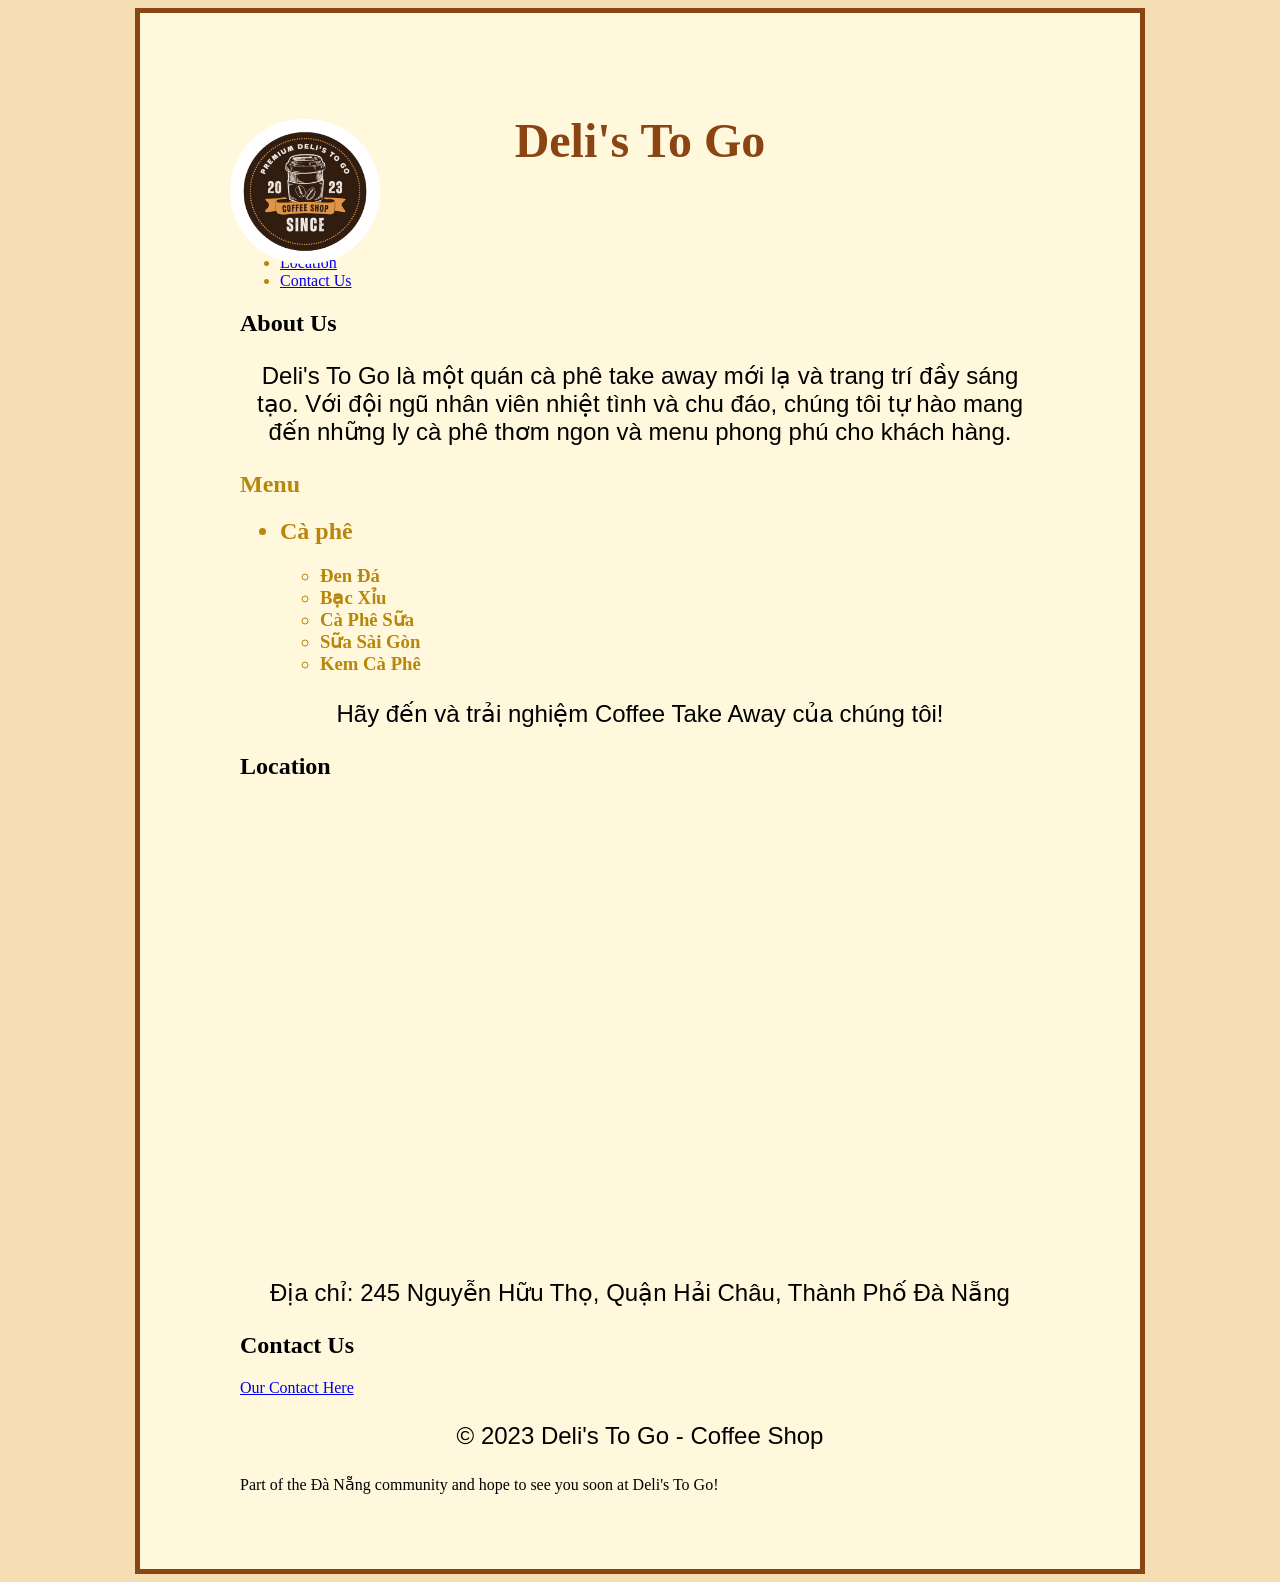
==== index.html @ 9852b00e "Add files via upload" ====
<!DOCTYPE html>
<html>
<head>
	<title>Deli's To Go</title>
<link rel="stylesheet" href="style.css">
</head>
<body>
	<div class="container">
		<header>
            <h1>Deli's To Go</h1>
            <div class="img"> <img src="images/Deli's togo.png" alt=""></div>

            <nav class="top-nav">
                <ul>
                    <li><a href="#about">About Us</a></li>
                    <li><a href="#menu">Menu</a></li>
                    <li><a href="#location">Location</a></li>
                    <li><a href="#contact">Contact Us</a></li>
                </ul>
            </nav>
        </header>
        <main>
            <section id="about">
                <h2>About Us</h2>
                <p>Deli's To Go là một quán cà phê take away mới lạ và trang trí đầy sáng tạo. Với đội ngũ nhân viên nhiệt tình và chu đáo, chúng tôi tự hào mang đến những ly cà phê thơm ngon và menu phong phú cho khách hàng.</p>
            </section>
            <div class="menu">
                <section id="menu">
                    <h2>Menu</h2>
                    <ul>

                        <h2><li><strong>Cà phê</strong></li></h2>
                        <ul>
                            <h3>
                                <li>Đen Đá </li>
                            <li>Bạc Xỉu</li>
                            <li>Cà Phê Sữa</li>
                            <li>Sữa Sài Gòn</li>
                            <li>Kem Cà Phê</li>
                            </h3>
                        </ul>
                    </ul>
                    <p>Hãy đến và trải nghiệm Coffee Take Away của chúng tôi!</p>
                </section>
            </div>
           
            <section id="location">
                <h2>Location</h2>
                <iframe src="https://www.google.com/maps/embed?pb=!1m18!1m12!1m3!1d239.65282816534582!2d108.2104733274872!3d16.042368458191287!2m3!1f0!2f0!3f0!3m2!1i1024!2i768!4f13.1!3m3!1m2!1s0x314219be29d301e9%3A0x5435bea700f60069!2zMjQ1IE5ndXnhu4VuIEjhu691IFRo4buNLCBIb8OgIEPGsOG7nW5nIELhuq9jLCBI4bqjaSBDaMOidSwgxJDDoCBO4bq1bmcgNTUwMDAwLCBWaeG7h3QgTmFt!5e0!3m2!1svi!2s!4v1679935266324!5m2!1svi!2s" width="600" height="450" style="border:0;" allowfullscreen="" loading="lazy" referrerpolicy="no-referrer-when-downgrade"></iframe>
                <p>Địa chỉ: 245 Nguyễn Hữu Thọ, Quận Hải Châu, Thành Phố Đà Nẵng</p>
            </section>

        </main>
        <footer>
            <section id="contact">
                <h2>Contact Us</h2>
             <a href="https://www.facebook.com/DeLiToGoz?mibextid=ZbWKwL"> Our Contact Here</a>
            </section>
            <p>&copy; 2023 Deli's To Go - Coffee Shop</p>
        </footer> Part of the Đà Nẵng community and hope to see you soon at Deli's To Go!</p>
	</div>
</body>
</html>
---- style.css ----
img{
    width: 150px;
    height: 145px;  
    border-radius: 150px;
    position: absolute;
    left: 18%;
    margin: 2px 0;
    top: 13%;
}
.top-nav{
    color:darkgoldenrod;
}
.menu{
    color:darkgoldenrod;
}
body {
    background-color: #F5DEB3;
}
h1 {
    color: #8B4513;
    text-align: center;
    font-size: 48px;
    font-family: fantasy;
    margin-top: 50px;
    margin-bottom: 50px;
}
p {
    color: #000000;
    font-size: 24px;
    font-family: sans-serif;
    text-align: center;
    margin-top: 25px;
    margin-bottom: 25px;
}
.container {
    max-width: 800px;
    margin: auto;
    padding-left: 100px;
    padding-right: 100px;
    padding-top: 50px;
    padding-bottom: 50px;
    background-color: #FFF8DC;
    border-style: solid;
    border-width: 5px;
    border-color: #8B4513;
}
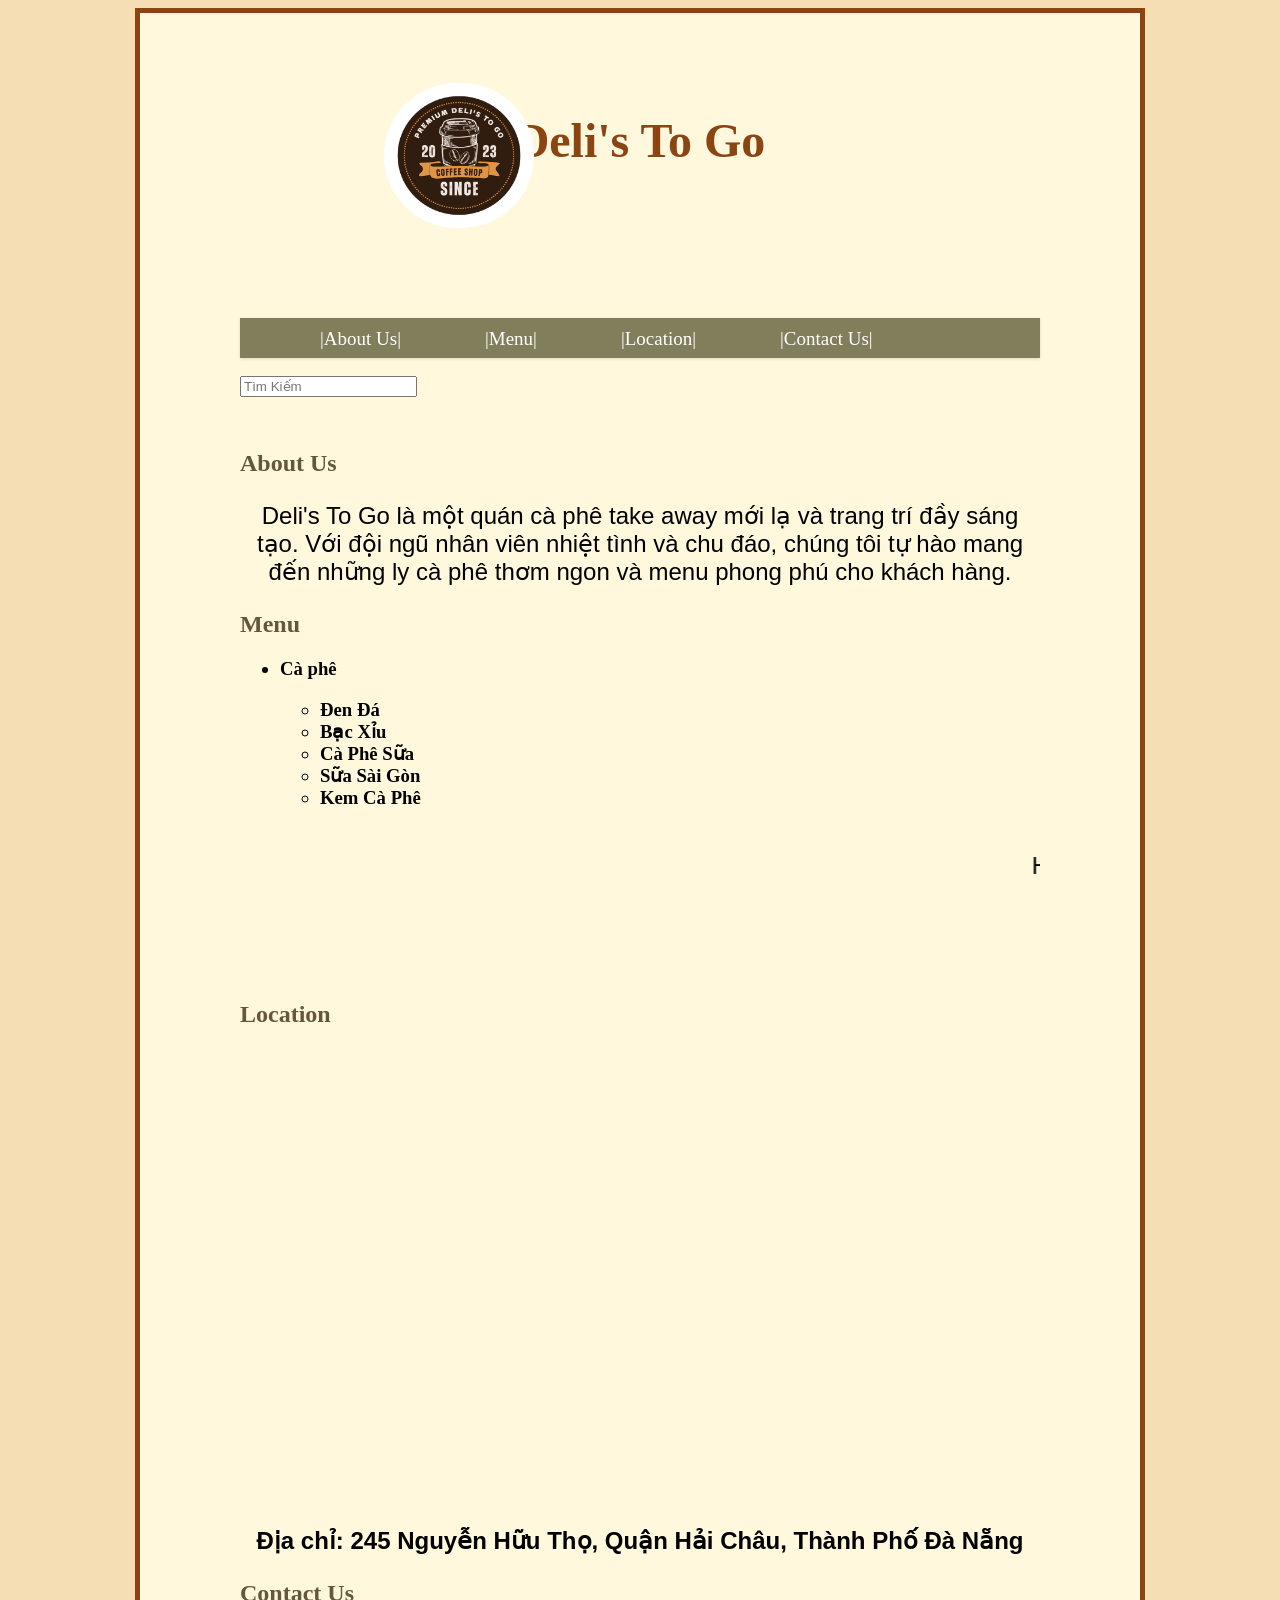
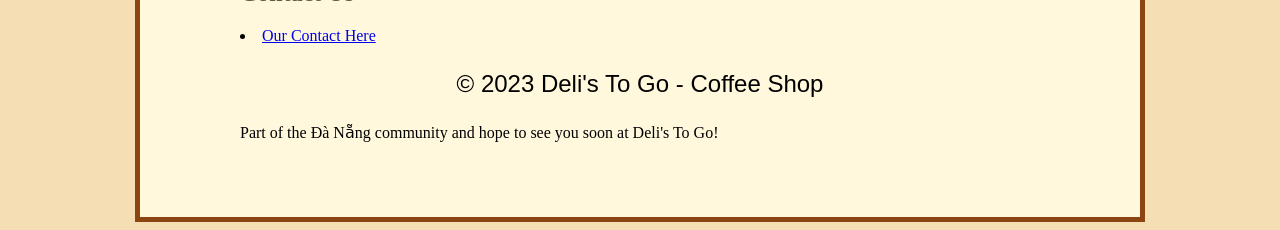
==== commit e7a4a3bb: "Add files via upload" ====
--- a/index.html
+++ b/index.html
@@ -8,28 +8,38 @@
 	<div class="container">
 		<header>
             <h1>Deli's To Go</h1>
-            <div class="img"> <img src="images/Deli's togo.png" alt=""></div>
-
-            <nav class="top-nav">
-                <ul>
-                    <li><a href="#about">About Us</a></li>
-                    <li><a href="#menu">Menu</a></li>
-                    <li><a href="#location">Location</a></li>
-                    <li><a href="#contact">Contact Us</a></li>
-                </ul>
-            </nav>
+            <div class="img"> <a href="" target="page"><img src="images/Deli's togo.png" alt=""></a></div>
+            <div class="wrapper">
+                <nav class="menu"> 
+                  <ul class="clearfix">
+                <li><a href="#about">|About Us|</a></li>
+                <li><a href="#menu">|Menu|</a></li>
+                <li><a href="#location">|Location|</a></li>
+                <li><a href="#contact">|Contact Us|</a></li>
+                  </ul>
+                  <div>
+                    <input type="text" placeholder="Tìm Kiếm" >
+                   </div>
+                   <div class="chuchay">
+                    <marquee  direction="left"><p>Chào Mừng Đến Với Deli's To Go</p> </marquee>
+                   </div>
+    
+                </nav>
         </header>
         <main>
+            <br>
             <section id="about">
+                <br>
+                <br>
+                <br>
                 <h2>About Us</h2>
                 <p>Deli's To Go là một quán cà phê take away mới lạ và trang trí đầy sáng tạo. Với đội ngũ nhân viên nhiệt tình và chu đáo, chúng tôi tự hào mang đến những ly cà phê thơm ngon và menu phong phú cho khách hàng.</p>
             </section>
-            <div class="menu">
+            <div class="">
                 <section id="menu">
                     <h2>Menu</h2>
                     <ul>
-
-                        <h2><li><strong>Cà phê</strong></li></h2>
+                        <h3><li><strong>Cà phê</strong></li></h3>
                         <ul>
                             <h3>
                                 <li>Đen Đá </li>
@@ -40,21 +50,24 @@
                             </h3>
                         </ul>
                     </ul>
-                    <p>Hãy đến và trải nghiệm Coffee Take Away của chúng tôi!</p>
+                   <marquee direction="left"><p>Hãy đến và trải nghiệm Coffee Take Away của chúng tôi!</p></marquee>
                 </section>
             </div>
-           
+            <br>
+            <br>
+            <br>
+            <br>
             <section id="location">
                 <h2>Location</h2>
                 <iframe src="https://www.google.com/maps/embed?pb=!1m18!1m12!1m3!1d239.65282816534582!2d108.2104733274872!3d16.042368458191287!2m3!1f0!2f0!3f0!3m2!1i1024!2i768!4f13.1!3m3!1m2!1s0x314219be29d301e9%3A0x5435bea700f60069!2zMjQ1IE5ndXnhu4VuIEjhu691IFRo4buNLCBIb8OgIEPGsOG7nW5nIELhuq9jLCBI4bqjaSBDaMOidSwgxJDDoCBO4bq1bmcgNTUwMDAwLCBWaeG7h3QgTmFt!5e0!3m2!1svi!2s!4v1679935266324!5m2!1svi!2s" width="600" height="450" style="border:0;" allowfullscreen="" loading="lazy" referrerpolicy="no-referrer-when-downgrade"></iframe>
-                <p>Địa chỉ: 245 Nguyễn Hữu Thọ, Quận Hải Châu, Thành Phố Đà Nẵng</p>
+               <strong> <p>Địa chỉ: 245 Nguyễn Hữu Thọ, Quận Hải Châu, Thành Phố Đà Nẵng</p></strong>
             </section>
 
         </main>
         <footer>
             <section id="contact">
                 <h2>Contact Us</h2>
-             <a href="https://www.facebook.com/DeLiToGoz?mibextid=ZbWKwL"> Our Contact Here</a>
+             <li><a href="https://www.facebook.com/DeLiToGoz?mibextid=ZbWKwL"> Our Contact Here</a></li>
             </section>
             <p>&copy; 2023 Deli's To Go - Coffee Shop</p>
         </footer> Part of the Đà Nẵng community and hope to see you soon at Deli's To Go!</p>
--- a/style.css
+++ b/style.css
@@ -4,9 +4,79 @@
     height: 145px;  
     border-radius: 150px;
     position: absolute;
-    left: 18%;
+    left: 30%;
     margin: 2px 0;
-    top: 13%;
+    top: 9%;
+}
+.menu {
+    width: 1000px;
+    margin:0px auto;
+    height: 40px;
+    margin-top: 150px;
+}
+h2{
+    color: #65573d;
+}
+.menu li {
+    margin:0px;
+    list-style:none;
+}
+
+.menu a {
+    transition:all linear 0.15s;
+    color: black;
+    text-decoration:none;
+}
+
+.menu .arrow {
+    font-size:11px;
+    line-height:0%;
+} 
+.menu > ul > li {
+    display:inline-block;
+    position:relative;
+    font-size:19px;
+}
+.menu > ul > li > a {
+    padding:10px 40px;
+    display:inline-block;
+    color: white;
+}
+nav ul li a:hover{
+    color: yellow;
+}
+.menu li:hover .sub-menu {
+    z-index:1;
+    opacity:1;
+    background-color: red;
+
+}
+.sub-menu {
+    width:160%;
+    padding:5px 0px;
+    position:absolute;
+    top:100%;
+    left: -50px;
+    z-index:-1;
+    opacity:0;
+    transition:opacity linear 0.15s;
+}
+.sub-menu li {
+    display:block;
+    font-size:16px;
+}
+.sub-menu li a {
+    padding:10px 30px;
+    display:block;
+}
+.clearfix:after {
+    display:block;
+    clear:both;          
+}
+.wrapper {
+    width:100%;
+    box-shadow:0px 1px 3px rgba(135, 75, 75, 0.2); 
+    background: rgb(128, 126, 91);
 }
 .top-nav{
     color:darkgoldenrod;
